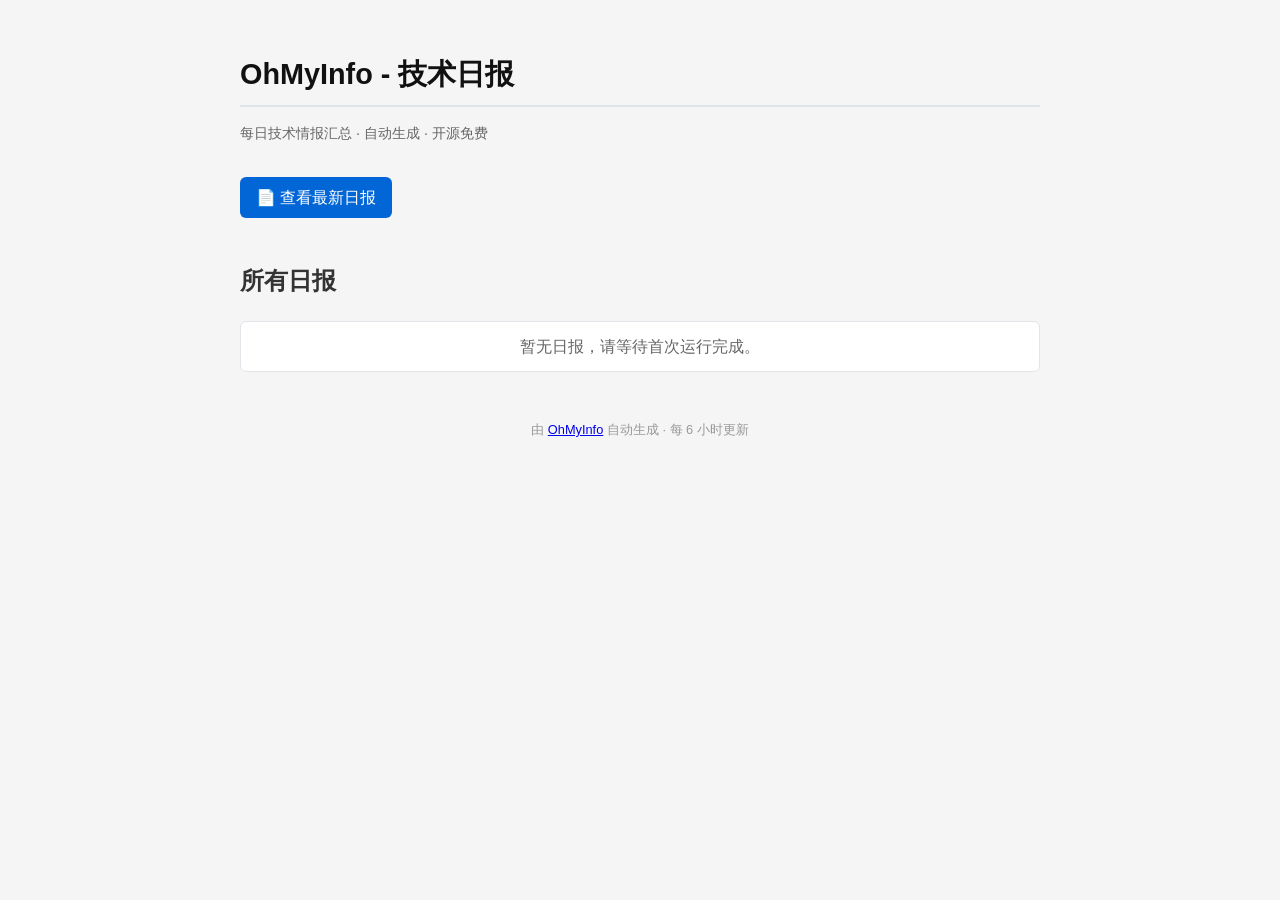
==== daily/index.html @ 055649c1 "deploy: OhMyInfo dashboard with preferences management" ====
<!DOCTYPE html>
<html lang="zh-CN">
<head>
  <meta charset="UTF-8">
  <meta name="viewport" content="width=device-width, initial-scale=1.0">
  <title>OhMyInfo - 所有日报</title>
  <style>
    body {
      font-family: -apple-system, BlinkMacSystemFont, "Segoe UI", Roboto, "Helvetica Neue", Arial, sans-serif;
      max-width: 800px;
      margin: 0 auto;
      padding: 2rem 1rem;
      background: #f5f5f5;
      color: #333;
      line-height: 1.6;
    }
    h1 {
      font-size: 1.8rem;
      margin-bottom: 0.5rem;
      color: #111;
      border-bottom: 2px solid #e1e4e8;
      padding-bottom: 0.5rem;
    }
    .subtitle {
      color: #666;
      font-size: 0.9rem;
      margin-bottom: 2rem;
    }
    .digest-list {
      list-style: none;
      padding: 0;
    }
    .digest-list li {
      padding: 0.75rem 1rem;
      margin-bottom: 0.5rem;
      background: #fff;
      border: 1px solid #e1e4e8;
      border-radius: 6px;
      transition: border-color 0.2s;
    }
    .digest-list li:hover {
      border-color: #0366d6;
    }
    .digest-list a {
      color: #0366d6;
      text-decoration: none;
      font-weight: 500;
    }
    .digest-list a:hover {
      text-decoration: underline;
    }
    .digest-list .date {
      color: #666;
      font-size: 0.85rem;
      margin-left: 0.5rem;
    }
    .empty-state {
      text-align: center;
      padding: 3rem;
      color: #666;
    }
    .latest-link {
      display: inline-block;
      margin-bottom: 1.5rem;
      padding: 0.5rem 1rem;
      background: #0366d6;
      color: #fff;
      border-radius: 6px;
      text-decoration: none;
      font-weight: 500;
    }
    .latest-link:hover {
      background: #0256b9;
    }
    footer {
      margin-top: 3rem;
      font-size: 0.8rem;
      color: #999;
      text-align: center;
    }
  </style>
</head>
<body>
  <h1>OhMyInfo - 技术日报</h1>
  <p class="subtitle">每日技术情报汇总 · 自动生成 · 开源免费</p>

  <a class="latest-link" href="./latest.html">📄 查看最新日报</a>

  <h2>所有日报</h2>

  <ul class="digest-list" id="digest-list">
    <li class="empty-state">暂无日报，请等待首次运行完成。</li>
  </ul>

  <footer>
    <p>由 <a href="https://github.com/GreedArch/OhMyInfo">OhMyInfo</a> 自动生成 · 每 6 小时更新</p>
  </footer>

  <script>
    // Fetch the list of available digests from the GitHub API or directory listing
    // Since GitHub Pages doesn't generate directory listings by default,
    // we use a workaround: fetch latest.md and list known digests from a JSON index.
    //
    // The pipeline generates an index.json alongside each digest.
    // Fallback: just link to latest.html if no index is available.

    async function loadDigests() {
      try {
        const response = await fetch('./index.json');
        if (!response.ok) throw new Error('No index found');
        const data = await response.json();
        const list = document.getElementById('digest-list');
        list.innerHTML = '';

        if (data.digests && data.digests.length > 0) {
          data.digests.forEach(function(digest) {
            const li = document.createElement('li');
            const a = document.createElement('a');
            a.href = digest.file;
            a.textContent = digest.title || digest.file;
            li.appendChild(a);

            if (digest.date) {
              const span = document.createElement('span');
              span.className = 'date';
              span.textContent = digest.date;
              li.appendChild(span);
            }

            list.appendChild(li);
          });
        } else {
          list.innerHTML = '<li class="empty-state">暂无日报记录。</li>';
        }
      } catch (e) {
        // No index.json yet — show latest link only
        console.log('Digest index not available yet.');
      }
    }

    loadDigests();
  </script>
</body>
</html>
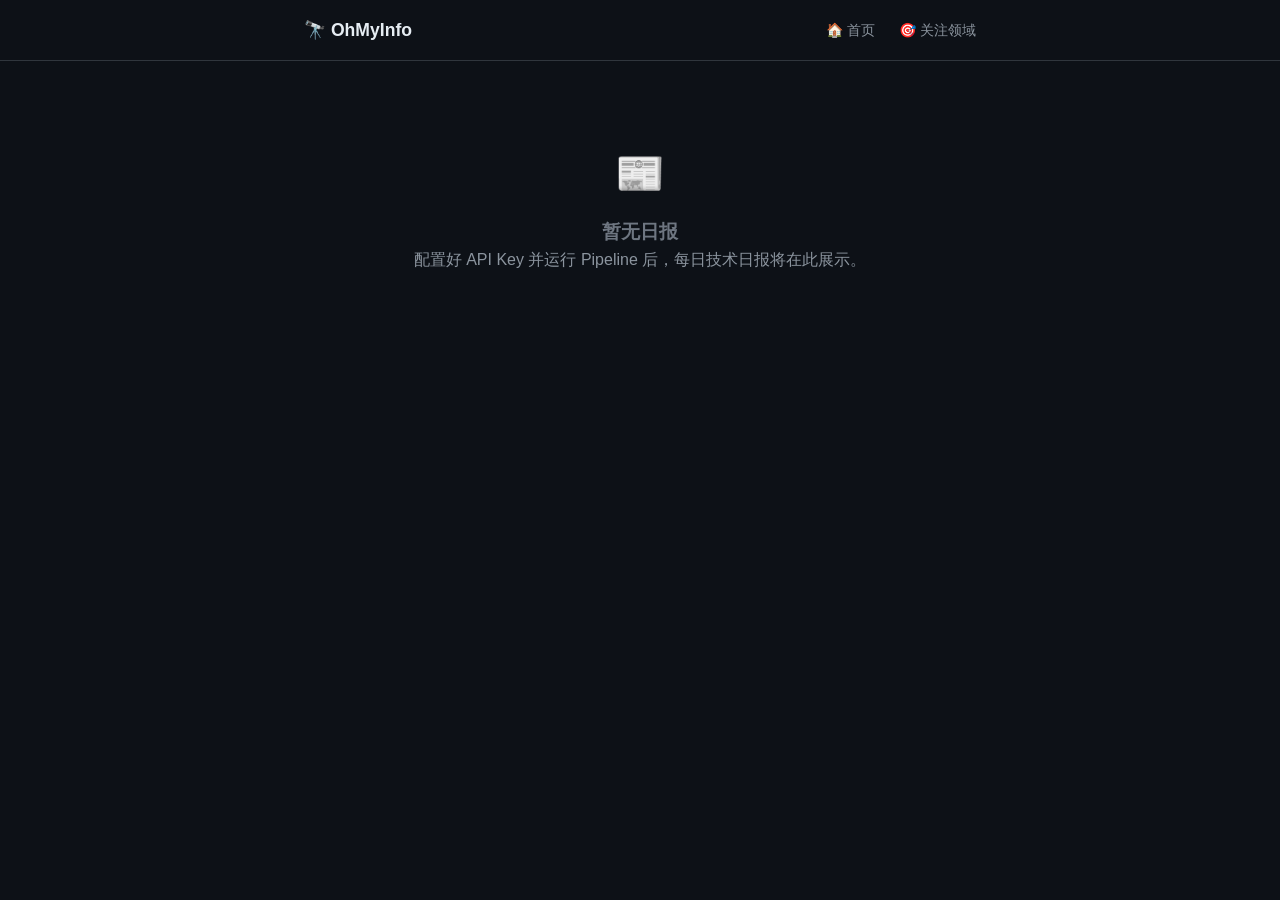
==== commit 376d8cdd: "deploy: OhMyInfo dashboard" ====
--- a/daily/index.html
+++ b/daily/index.html
@@ -1,144 +1,4 @@
-<!DOCTYPE html>
-<html lang="zh-CN">
-<head>
-  <meta charset="UTF-8">
-  <meta name="viewport" content="width=device-width, initial-scale=1.0">
-  <title>OhMyInfo - 所有日报</title>
-  <style>
-    body {
-      font-family: -apple-system, BlinkMacSystemFont, "Segoe UI", Roboto, "Helvetica Neue", Arial, sans-serif;
-      max-width: 800px;
-      margin: 0 auto;
-      padding: 2rem 1rem;
-      background: #f5f5f5;
-      color: #333;
-      line-height: 1.6;
-    }
-    h1 {
-      font-size: 1.8rem;
-      margin-bottom: 0.5rem;
-      color: #111;
-      border-bottom: 2px solid #e1e4e8;
-      padding-bottom: 0.5rem;
-    }
-    .subtitle {
-      color: #666;
-      font-size: 0.9rem;
-      margin-bottom: 2rem;
-    }
-    .digest-list {
-      list-style: none;
-      padding: 0;
-    }
-    .digest-list li {
-      padding: 0.75rem 1rem;
-      margin-bottom: 0.5rem;
-      background: #fff;
-      border: 1px solid #e1e4e8;
-      border-radius: 6px;
-      transition: border-color 0.2s;
-    }
-    .digest-list li:hover {
-      border-color: #0366d6;
-    }
-    .digest-list a {
-      color: #0366d6;
-      text-decoration: none;
-      font-weight: 500;
-    }
-    .digest-list a:hover {
-      text-decoration: underline;
-    }
-    .digest-list .date {
-      color: #666;
-      font-size: 0.85rem;
-      margin-left: 0.5rem;
-    }
-    .empty-state {
-      text-align: center;
-      padding: 3rem;
-      color: #666;
-    }
-    .latest-link {
-      display: inline-block;
-      margin-bottom: 1.5rem;
-      padding: 0.5rem 1rem;
-      background: #0366d6;
-      color: #fff;
-      border-radius: 6px;
-      text-decoration: none;
-      font-weight: 500;
-    }
-    .latest-link:hover {
-      background: #0256b9;
-    }
-    footer {
-      margin-top: 3rem;
-      font-size: 0.8rem;
-      color: #999;
-      text-align: center;
-    }
-  </style>
-</head>
-<body>
-  <h1>OhMyInfo - 技术日报</h1>
-  <p class="subtitle">每日技术情报汇总 · 自动生成 · 开源免费</p>
-
-  <a class="latest-link" href="./latest.html">📄 查看最新日报</a>
-
-  <h2>所有日报</h2>
-
-  <ul class="digest-list" id="digest-list">
-    <li class="empty-state">暂无日报，请等待首次运行完成。</li>
-  </ul>
-
-  <footer>
-    <p>由 <a href="https://github.com/GreedArch/OhMyInfo">OhMyInfo</a> 自动生成 · 每 6 小时更新</p>
-  </footer>
-
-  <script>
-    // Fetch the list of available digests from the GitHub API or directory listing
-    // Since GitHub Pages doesn't generate directory listings by default,
-    // we use a workaround: fetch latest.md and list known digests from a JSON index.
-    //
-    // The pipeline generates an index.json alongside each digest.
-    // Fallback: just link to latest.html if no index is available.
-
-    async function loadDigests() {
-      try {
-        const response = await fetch('./index.json');
-        if (!response.ok) throw new Error('No index found');
-        const data = await response.json();
-        const list = document.getElementById('digest-list');
-        list.innerHTML = '';
-
-        if (data.digests && data.digests.length > 0) {
-          data.digests.forEach(function(digest) {
-            const li = document.createElement('li');
-            const a = document.createElement('a');
-            a.href = digest.file;
-            a.textContent = digest.title || digest.file;
-            li.appendChild(a);
-
-            if (digest.date) {
-              const span = document.createElement('span');
-              span.className = 'date';
-              span.textContent = digest.date;
-              li.appendChild(span);
-            }
-
-            list.appendChild(li);
-          });
-        } else {
-          list.innerHTML = '<li class="empty-state">暂无日报记录。</li>';
-        }
-      } catch (e) {
-        // No index.json yet — show latest link only
-        console.log('Digest index not available yet.');
-      }
-    }
-
-    loadDigests();
-  </script>
-</body>
-</html>
+<!DOCTYPE html><html lang="zh-CN"><head><meta charset="UTF-8"><meta name="viewport" content="width=device-width,initial-scale=1.0"><title>OhMyInfo · 日报存档</title><link rel="stylesheet" href="../styles.css"></head><body>
+<div class="header"><div class="header-inner"><div class="header-title">🔭 OhMyInfo</div><div class="header-nav"><a href="../index.html">🏠 首页</a><a href="../preferences.html">🎯 关注领域</a></div></div></div>
+<div class="container"><div class="empty-state"><div style="font-size:2.5rem;margin-bottom:0.75rem">📰</div><h3>暂无日报</h3><p style="color:var(--text-secondary)">配置好 API Key 并运行 Pipeline 后，每日技术日报将在此展示。</p></div></div>
+</body></html>
--- a/styles.css
+++ b/styles.css
@@ -0,0 +1,35 @@
+:root{--bg-primary:#0d1117;--bg-card:#161b22;--bg-hover:#1c2128;--border-color:#30363d;--text-primary:#e6edf3;--text-secondary:#8b949e;--text-tertiary:#6e7681;--accent:#58a6ff;--accent-hover:#79c0ff;--tag-bg:#1f2937;--tag-text:#e6edf3;--radius-sm:6px;--radius-md:8px;--radius-lg:12px;--max-width:720px;--font:-apple-system,BlinkMacSystemFont,'Segoe UI',Helvetica,Arial,sans-serif}
+*{box-sizing:border-box;margin:0;padding:0}
+body{font-family:var(--font);background:var(--bg-primary);color:var(--text-primary);line-height:1.6}
+a{color:var(--accent);text-decoration:none}
+a:hover{color:var(--accent-hover)}
+.header{padding:1rem 0;border-bottom:1px solid var(--border-color);margin-bottom:2rem}
+.header-inner{max-width:var(--max-width);margin:0 auto;padding:0 1.5rem;display:flex;align-items:center;justify-content:space-between}
+.header-title{font-size:1.1rem;font-weight:700}
+.header-nav{display:flex;gap:1.5rem}
+.header-nav a{font-size:0.875rem;color:var(--text-secondary)}
+.header-nav a:hover{color:var(--text-primary)}
+.card{background:var(--bg-card);border:1px solid var(--border-color);border-radius:var(--radius-lg);padding:1.5rem;margin-bottom:1rem}
+.section{margin-bottom:2rem}
+.section-title{font-size:0.875rem;font-weight:600;color:var(--text-secondary);text-transform:uppercase;letter-spacing:0.05em;margin-bottom:0.75rem}
+.tags{display:flex;flex-wrap:wrap;gap:0.5rem}
+.tag{display:inline-flex;align-items:center;gap:0.4rem;padding:0.3rem 0.7rem;background:var(--tag-bg);border:1px solid var(--border-color);border-radius:100px;font-size:0.8125rem;color:var(--tag-text)}
+.tag-remove{cursor:pointer;opacity:0.5;font-size:1rem;line-height:1}
+.tag-remove:hover{opacity:1;color:#f85149}
+.tag-suggest{cursor:pointer;transition:all 0.15s}
+.tag-suggest:hover{background:var(--bg-hover);border-color:var(--accent);color:var(--accent)}
+.input{width:100%;padding:0.7rem 1rem;background:var(--bg-card);border:1px solid var(--border-color);border-radius:var(--radius-md);color:var(--text-primary);font-size:0.9rem;outline:none}
+.input:focus{border-color:var(--accent)}
+.input::placeholder{color:var(--text-tertiary)}
+.btn{display:inline-flex;align-items:center;gap:0.5rem;padding:0.6rem 1.2rem;border:1px solid var(--border-color);border-radius:var(--radius-md);background:var(--bg-card);color:var(--text-primary);font-size:0.875rem;cursor:pointer}
+.btn:hover{background:var(--bg-hover)}
+.btn-primary{background:var(--accent);border-color:var(--accent);color:#fff}
+.btn-primary:hover{background:var(--accent-hover)}
+.impact-item{display:flex;align-items:center;gap:0.75rem;padding:0.6rem 0;border-bottom:1px solid var(--border-color);font-size:0.875rem}
+.impact-item:last-child{border-bottom:none}
+.impact-source{color:var(--text-primary);font-weight:500;min-width:7rem}
+.impact-action{color:var(--text-secondary)}
+.toast{position:fixed;bottom:1.5rem;left:50%;transform:translateX(-50%);background:#238636;color:#fff;padding:0.75rem 1.5rem;border-radius:var(--radius-md);font-size:0.875rem;opacity:0;transition:opacity 0.3s;pointer-events:none}
+.toast.show{opacity:1}
+.empty-state{text-align:center;padding:3rem 0;color:var(--text-tertiary)}
+@media(max-width:600px){.header-inner{flex-direction:column;gap:0.75rem}}
